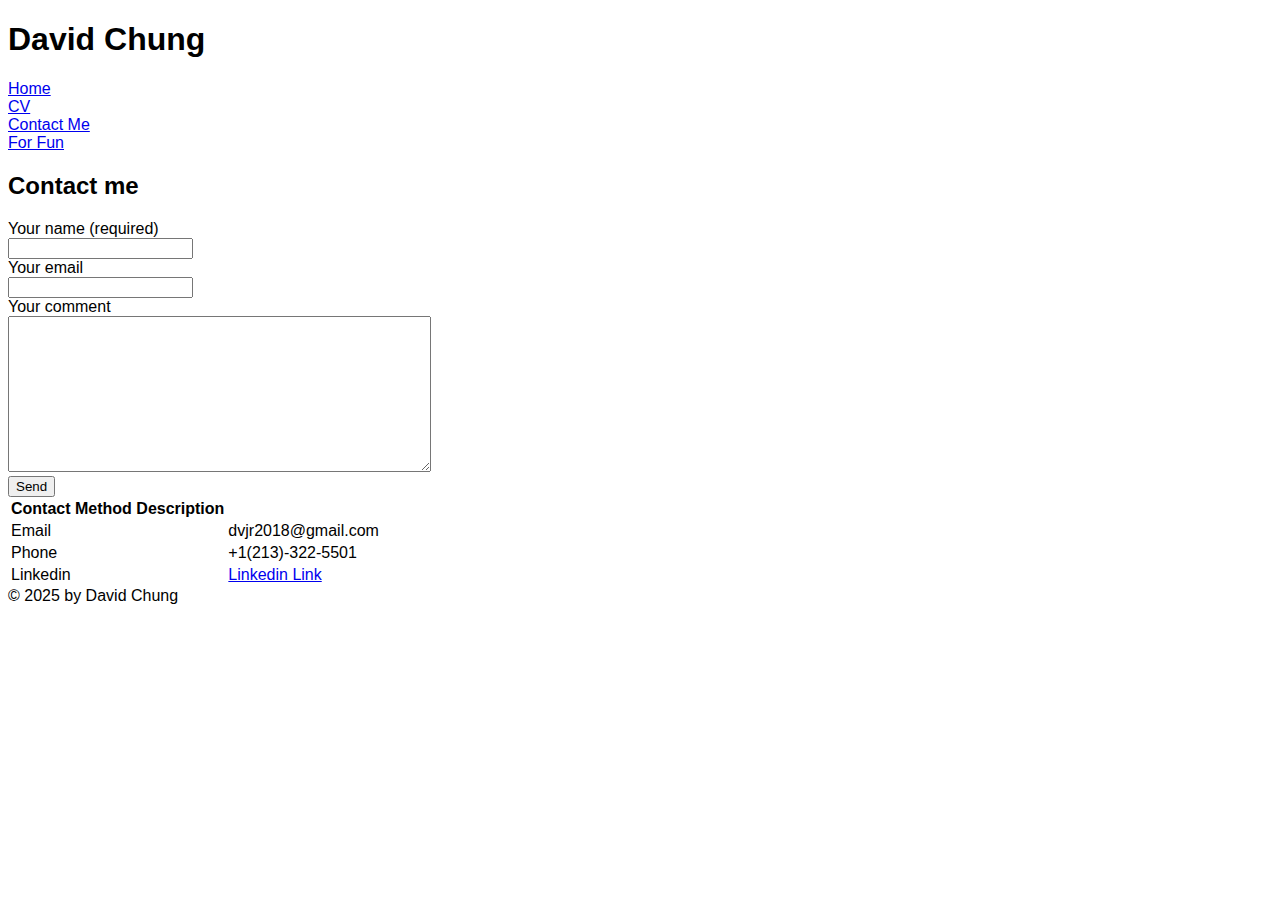
==== views/contact.html @ 1f0a6f95 "Add files via upload" ====
<!DOCTYPE html>
<html lang="en">
<head>
    <meta charset="UTF-8">
    <meta http-equiv="X-UA-Compatible" content="IE=edge">
    <meta name="viewport" content="width=device-width, initial-scale=1.0">
    <meta name="author" content="Your name">
    <meta name="keywords" content="Carnegie Mellon University, Information Systems">
    <meta name="description" content="Your name professional website">
    <title>Document</title>
</head>
<body style="font-family: Arial">
    <header>
        <h1>David Chung</h1>
        <nav><a href="../index.html">Home</a> </nav>
        <nav><a href="cv.html">CV</a> </nav>
        <nav><a href="contact.html">Contact Me</a> </nav>
        <nav><a href="fun.html">For Fun</a> </nav>
    </header>
<div class="main" >
    <h2>Contact me</h2>
    <form>
        <label for="name">Your name (required)</label><br>
        <input type="text" id="name" name="name" required><br>
        <label for="email">Your email</label><br>
        <input type="text" id="email" name="email"><br>
        <label for="comment">Your comment</label><br>
        <textarea id="comment" name="comment" rows="10" cols="50"></textarea><br>
        <input type="submit" value="Send">
      </form>
    <table>
        <tr>
          <th>Contact Method Description</th>
        </tr>
        <tr>
          <td>Email</td>
          <td>dvjr2018@gmail.com</td>
        </tr>
        <tr>
            <td>Phone</td>
            <td>+1(213)-322-5501</td>
        </tr>
        <tr>
          <td>Linkedin</td>
          <td><a href="https://www.linkedin.com/in/david-chung-00b04a199/" target="_blank">Linkedin Link </a></td>
        </tr>
    </table>
    </div>
<footer>© 2025 by David Chung</footer>
</body>
</html>
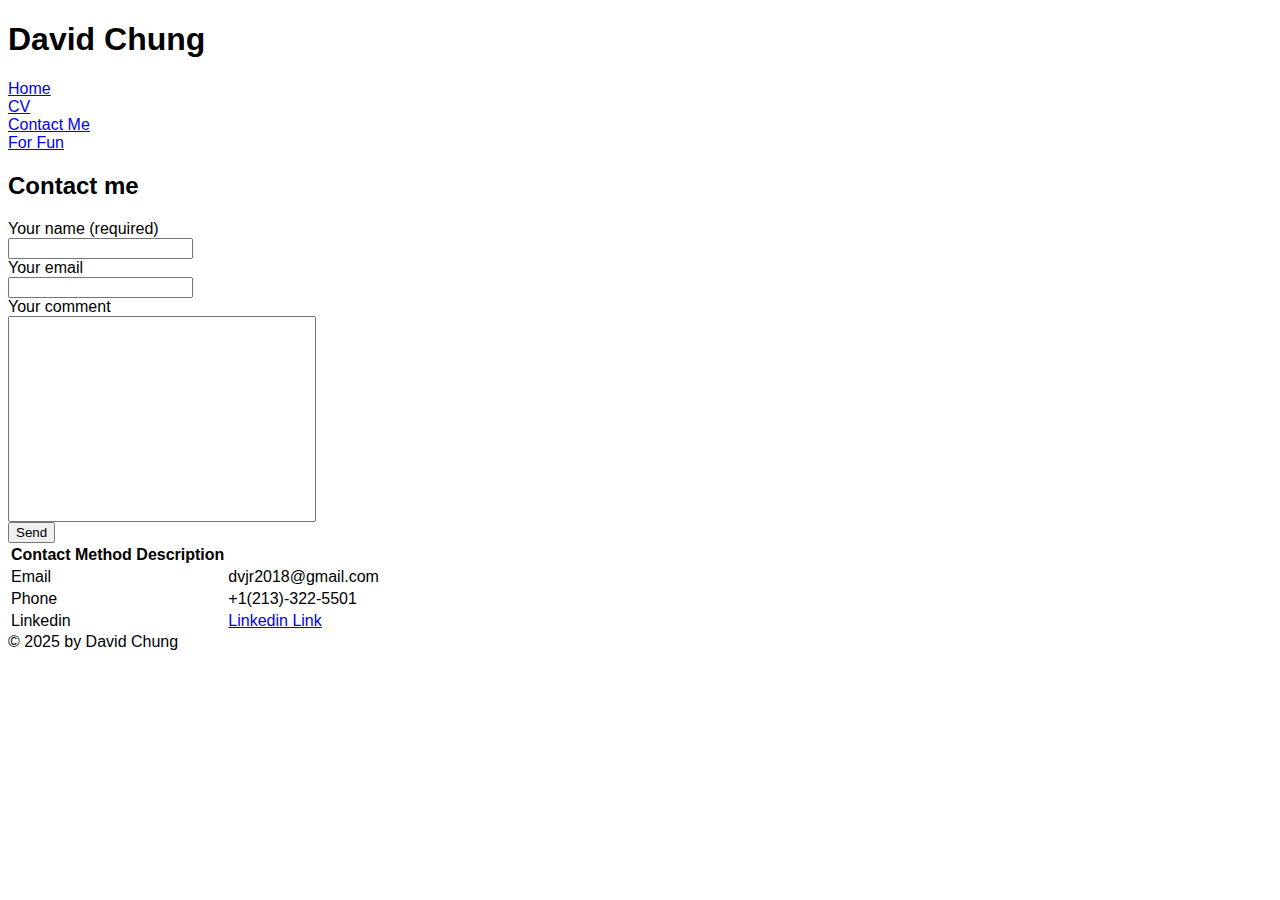
==== commit 1462c2ce: "updates" ====
--- a/views/contact.html
+++ b/views/contact.html
@@ -25,7 +25,7 @@
         <label for="email">Your email</label><br>
         <input type="text" id="email" name="email"><br>
         <label for="comment">Your comment</label><br>
-        <textarea id="comment" name="comment" rows="10" cols="50"></textarea><br>
+        <input type="text" id="comment" name="comment" style="width: 300px; height: 200px;"><br>
         <input type="submit" value="Send">
       </form>
     <table>
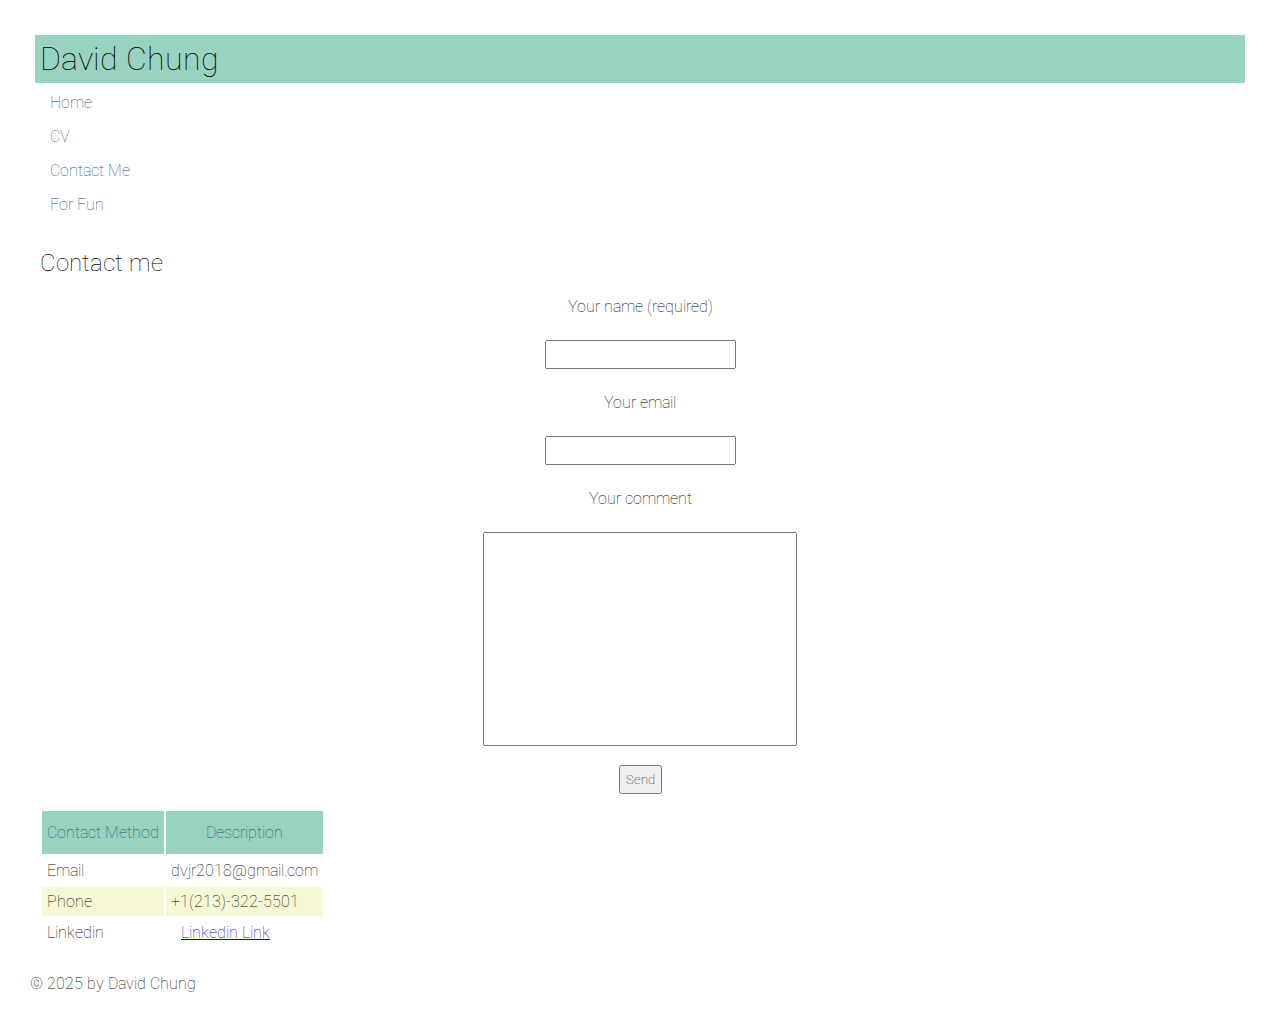
==== commit 96bcf7ac: "lab 2" ====
--- a/views/contact.html
+++ b/views/contact.html
@@ -1,6 +1,11 @@
 <!DOCTYPE html>
 <html lang="en">
 <head>
+    <link rel="preconnect" href="https://fonts.googleapis.com">
+    <link rel="preconnect" href="https://fonts.gstatic.com" crossorigin>
+    <link href="https://fonts.googleapis.com/css2?family=Roboto:ital,wght@0,100..900;1,100..900&display=swap" rel="stylesheet">
+
+    <link rel="stylesheet" href="../static/style.css">
     <meta charset="UTF-8">
     <meta http-equiv="X-UA-Compatible" content="IE=edge">
     <meta name="viewport" content="width=device-width, initial-scale=1.0">
@@ -9,9 +14,9 @@
     <meta name="description" content="Your name professional website">
     <title>Document</title>
 </head>
-<body style="font-family: Arial">
+<body>
     <header>
-        <h1>David Chung</h1>
+        <h1 id="view">David Chung</h1>
         <nav><a href="../index.html">Home</a> </nav>
         <nav><a href="cv.html">CV</a> </nav>
         <nav><a href="contact.html">Contact Me</a> </nav>
@@ -30,7 +35,8 @@
       </form>
     <table>
         <tr>
-          <th>Contact Method Description</th>
+          <th>Contact Method</th>
+          <th>Description</th>
         </tr>
         <tr>
           <td>Email</td>
--- a/static/style.css
+++ b/static/style.css
@@ -0,0 +1,42 @@
+*{
+    font-family: "Roboto";
+    font-optical-sizing: inherit;
+    font-weight: 100;
+    font-style: normal;
+    font-variation-settings:"wdth" 100;
+
+    padding: 5px 5px 5px 5px;
+    margin: 5px;
+}
+.header{
+    color:blue; 
+    background:lightblue;
+}
+th{
+    padding-top: 12px;
+    padding-bottom: 12px;
+    background-color: #98D2C0;
+    color: #205781;
+    width: fit-content;
+}
+tr:nth-child(odd){
+    background-color: #F6F8D5;
+}
+nav a{
+    text-decoration: none;
+    color: #205781; 
+    margin-right: 15px;
+}
+
+form *{
+    display: block;
+    margin: auto;
+    text-align: center;
+}
+#main {
+    background-color: #F6F8D5;
+}
+
+#view {
+    background-color: #98D2C0;
+}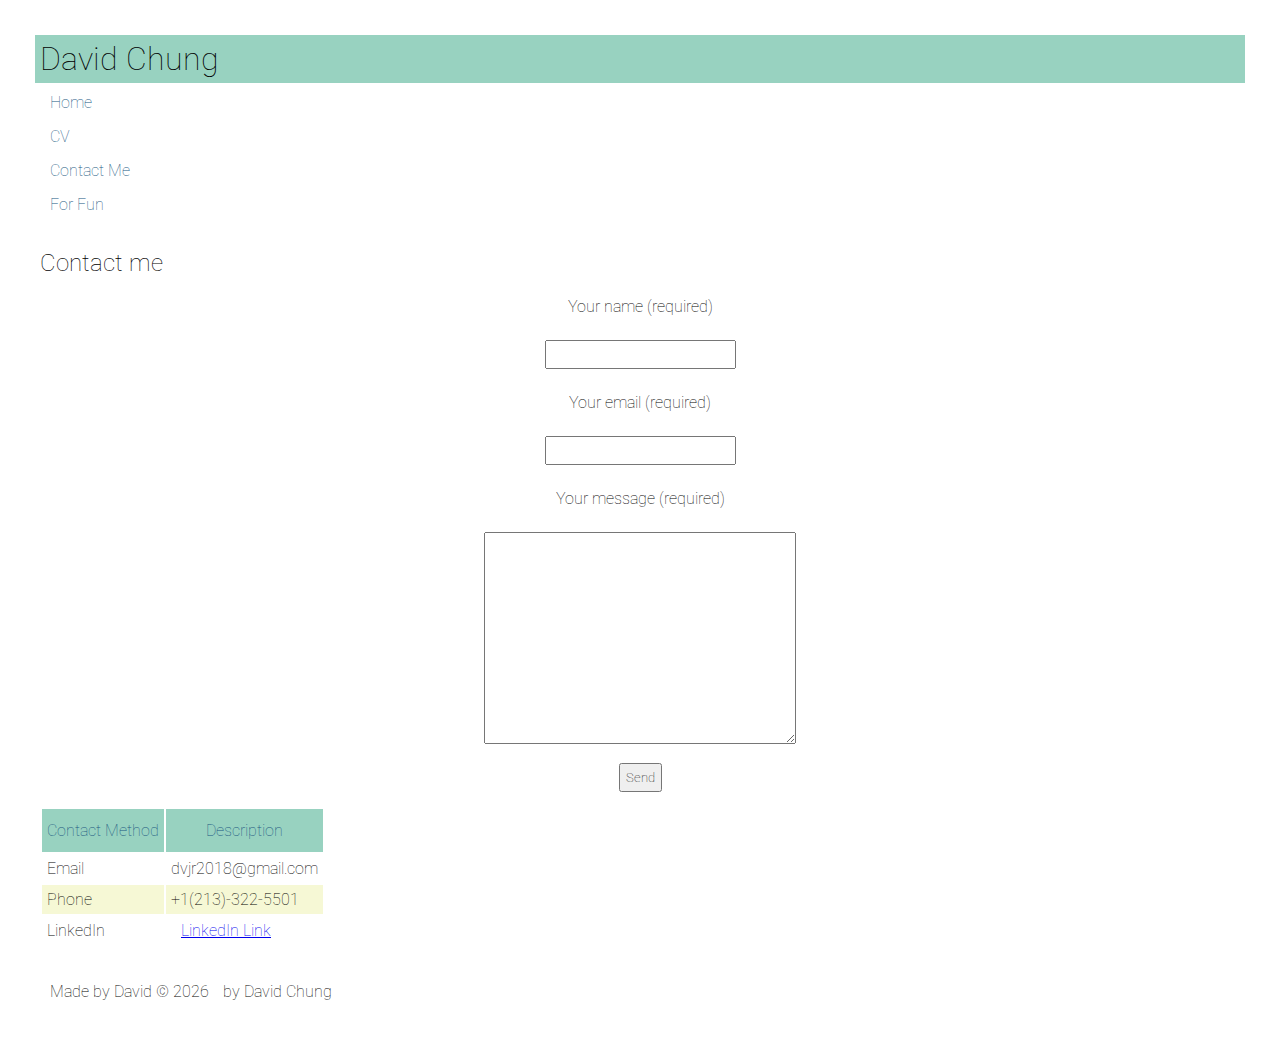
==== commit 725474fd: "lab 4" ====
--- a/views/contact.html
+++ b/views/contact.html
@@ -1,10 +1,10 @@
 <!DOCTYPE html>
 <html lang="en">
 <head>
+    <script src="../static/script.js" defer></script>
     <link rel="preconnect" href="https://fonts.googleapis.com">
     <link rel="preconnect" href="https://fonts.gstatic.com" crossorigin>
     <link href="https://fonts.googleapis.com/css2?family=Roboto:ital,wght@0,100..900;1,100..900&display=swap" rel="stylesheet">
-
     <link rel="stylesheet" href="../static/style.css">
     <meta charset="UTF-8">
     <meta http-equiv="X-UA-Compatible" content="IE=edge">
@@ -14,7 +14,7 @@
     <meta name="description" content="Your name professional website">
     <title>Document</title>
 </head>
-<body>
+<body onload="addYear()">
     <header>
         <h1 id="view">David Chung</h1>
         <nav><a href="../index.html">Home</a> </nav>
@@ -22,36 +22,41 @@
         <nav><a href="contact.html">Contact Me</a> </nav>
         <nav><a href="fun.html">For Fun</a> </nav>
     </header>
-<div class="main" >
-    <h2>Contact me</h2>
-    <form>
-        <label for="name">Your name (required)</label><br>
-        <input type="text" id="name" name="name" required><br>
-        <label for="email">Your email</label><br>
-        <input type="text" id="email" name="email"><br>
-        <label for="comment">Your comment</label><br>
-        <input type="text" id="comment" name="comment" style="width: 300px; height: 200px;"><br>
-        <input type="submit" value="Send">
-      </form>
-    <table>
-        <tr>
-          <th>Contact Method</th>
-          <th>Description</th>
-        </tr>
-        <tr>
-          <td>Email</td>
-          <td>dvjr2018@gmail.com</td>
-        </tr>
-        <tr>
-            <td>Phone</td>
-            <td>+1(213)-322-5501</td>
-        </tr>
-        <tr>
-          <td>Linkedin</td>
-          <td><a href="https://www.linkedin.com/in/david-chung-00b04a199/" target="_blank">Linkedin Link </a></td>
-        </tr>
-    </table>
+    <div class="main">
+        <h2>Contact me</h2>
+        <form onsubmit="return validateForm(event)">
+            <label for="name">Your name (required)</label><br>
+            <input type="text" id="name" name="name" required><br>
+            
+            <label for="email">Your email (required)</label><br>
+            <input type="email" id="email" name="email" required><br>
+            
+            <label for="comment">Your message (required)</label><br>
+            <textarea id="comment" name="comment" style="width: 300px; height: 200px;" required></textarea><br>
+            
+            <input type="submit" value="Send">
+        </form>
+        <table>
+            <tr>
+              <th>Contact Method</th>
+              <th>Description</th>
+            </tr>
+            <tr>
+              <td>Email</td>
+              <td>dvjr2018@gmail.com</td>
+            </tr>
+            <tr>
+                <td>Phone</td>
+                <td>+1(213)-322-5501</td>
+            </tr>
+            <tr>
+              <td>LinkedIn</td>
+              <td><a href="https://www.linkedin.com/in/david-chung-00b04a199/" target="_blank">LinkedIn Link</a></td>
+            </tr>
+        </table>
     </div>
-<footer>© 2025 by David Chung</footer>
+    <footer>
+      <p><span id="copyYear"></span> by David Chung</p>
+    </footer>
 </body>
-</html>+</html>
--- a/static/style.css
+++ b/static/style.css
@@ -39,4 +39,13 @@
 
 #view {
     background-color: #98D2C0;
-}+}
+#funList {
+    display: none;
+}
+
+#showButton {
+    padding: 10px 20px;
+    font-size: 1rem;
+    cursor: pointer;
+}
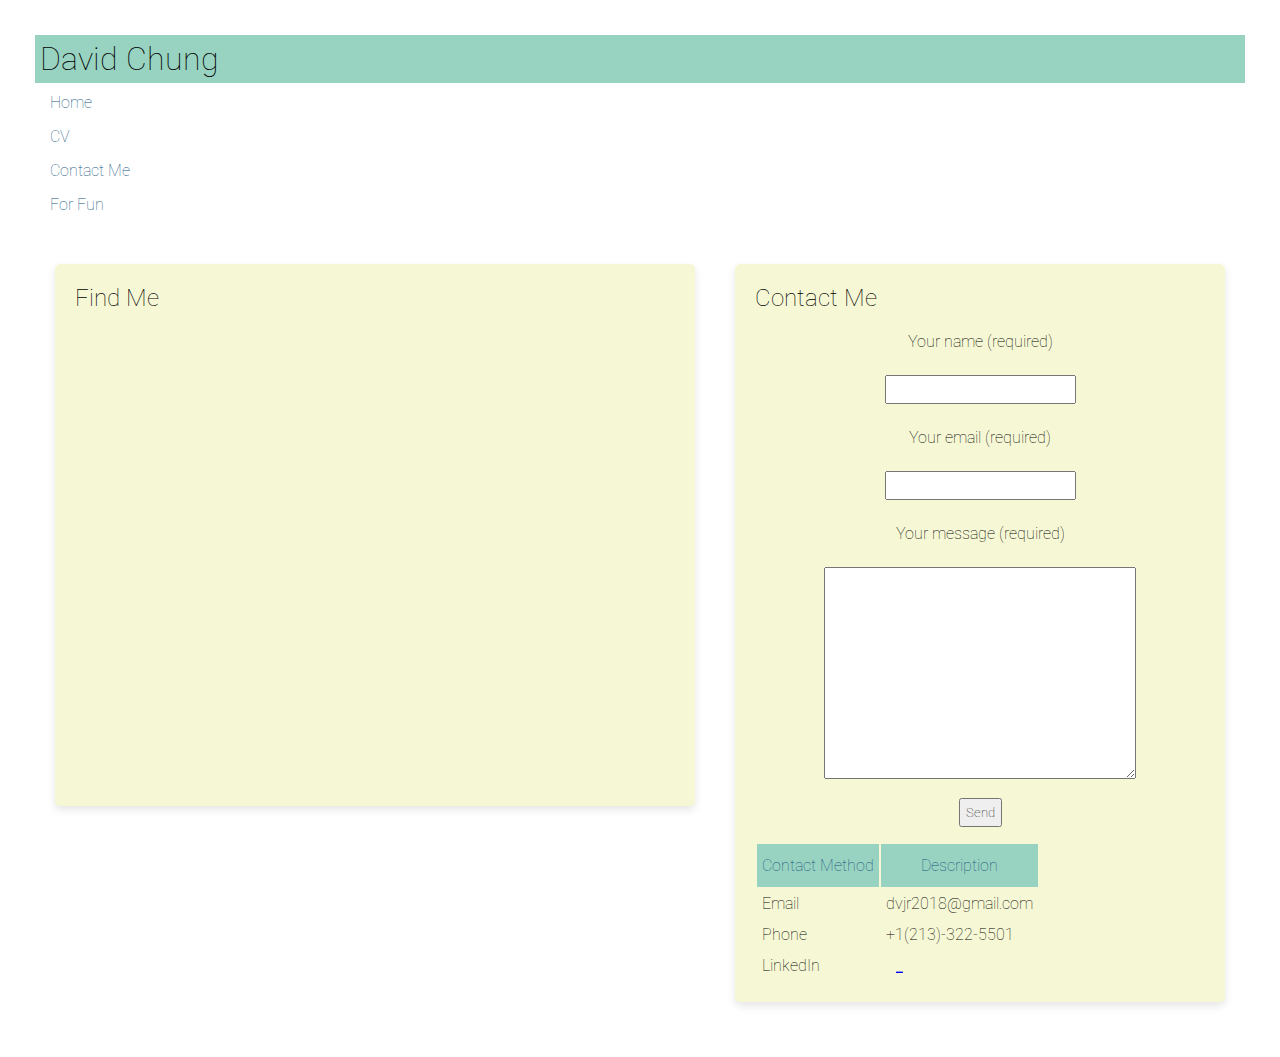
==== commit b3852273: "lab 5" ====
--- a/views/contact.html
+++ b/views/contact.html
@@ -1,6 +1,7 @@
 <!DOCTYPE html>
 <html lang="en">
 <head>
+    <script src="https://code.jquery.com/jquery-3.6.0.min.js"></script>
     <script src="../static/script.js" defer></script>
     <link rel="preconnect" href="https://fonts.googleapis.com">
     <link rel="preconnect" href="https://fonts.gstatic.com" crossorigin>
@@ -12,51 +13,58 @@
     <meta name="author" content="Your name">
     <meta name="keywords" content="Carnegie Mellon University, Information Systems">
     <meta name="description" content="Your name professional website">
-    <title>Document</title>
+    <title>Contact Me</title>
 </head>
 <body onload="addYear()">
     <header>
         <h1 id="view">David Chung</h1>
-        <nav><a href="../index.html">Home</a> </nav>
-        <nav><a href="cv.html">CV</a> </nav>
-        <nav><a href="contact.html">Contact Me</a> </nav>
-        <nav><a href="fun.html">For Fun</a> </nav>
+        <nav><a href="../index.html">Home</a></nav>
+        <nav><a href="cv.html">CV</a></nav>
+        <nav><a href="contact.html">Contact Me</a></nav>
+        <nav><a href="fun.html">For Fun</a></nav>
     </header>
-    <div class="main">
-        <h2>Contact me</h2>
-        <form onsubmit="return validateForm(event)">
-            <label for="name">Your name (required)</label><br>
-            <input type="text" id="name" name="name" required><br>
-            
-            <label for="email">Your email (required)</label><br>
-            <input type="email" id="email" name="email" required><br>
-            
-            <label for="comment">Your message (required)</label><br>
-            <textarea id="comment" name="comment" style="width: 300px; height: 200px;" required></textarea><br>
-            
-            <input type="submit" value="Send">
-        </form>
-        <table>
-            <tr>
-              <th>Contact Method</th>
-              <th>Description</th>
-            </tr>
-            <tr>
-              <td>Email</td>
-              <td>dvjr2018@gmail.com</td>
-            </tr>
-            <tr>
-                <td>Phone</td>
-                <td>+1(213)-322-5501</td>
-            </tr>
-            <tr>
-              <td>LinkedIn</td>
-              <td><a href="https://www.linkedin.com/in/david-chung-00b04a199/" target="_blank">LinkedIn Link</a></td>
-            </tr>
-        </table>
-    </div>
-    <footer>
-      <p><span id="copyYear"></span> by David Chung</p>
-    </footer>
-</body>
-</html>
+    <!-- Changed class "main" to "mainLayout" -->
+    <div class="mainLayout">
+        <!-- Item 1: Google Maps Section -->
+        <div class="item1">
+            <h2>Find Me</h2>
+            <iframe 
+              src="https://www.google.com/maps/embed?pb=!1m18!1m12!1m3!1d3153.390322177638!2d-79.9454248!3d40.4432027!2m3!1f0!2f0!3f0!3m2!1i1024!2i768!4f13.1!3m3!1m2!1s0x8834f21f58679a9f%3A0x88716b461fc4daf4!2sCarnegie%20Mellon%20University!5e0!3m2!1sen!2sus!4v1617636319999!5m2!1sen!2sus" 
+              width="600" 
+              height="450" 
+              style="border:0;" 
+              allowfullscreen="" 
+              loading="lazy">
+            </iframe>
+        </div>
+        <!-- Item 2: Contact Form and Details -->
+        <div class="item2">
+            <h2>Contact Me</h2>
+            <form onsubmit="return validateForm(event)">
+                <label for="name">Your name (required)</label><br>
+                <input type="text" id="name" name="name" required><br>
+                
+                <label for="email">Your email (required)</label><br>
+                <input type="email" id="email" name="email" required><br>
+                
+                <label for="comment">Your message (required)</label><br>
+                <textarea id="comment" name="comment" style="width: 300px; height: 200px;" required></textarea><br>
+                
+                <input type="submit" value="Send">
+            </form>
+            <table>
+                <tr>
+                  <th>Contact Method</th>
+                  <th>Description</th>
+                </tr>
+                <tr>
+                  <td>Email</td>
+                  <td>dvjr2018@gmail.com</td>
+                </tr>
+                <tr>
+                    <td>Phone</td>
+                    <td>+1(213)-322-5501</td>
+                </tr>
+                <tr>
+                  <td>LinkedIn</td>
+                  <td><a href="https://www.linkedin.com/in/david-chung-00b04a199/" target="_blank">_
--- a/static/style.css
+++ b/static/style.css
@@ -12,6 +12,56 @@
     color:blue; 
     background:lightblue;
 }
+.funIMG {
+    border-radius: 100%;
+    max-width: 100%;
+    height: auto;
+}
+.mainLayout {
+    display: flex;
+    flex-wrap: wrap;
+    justify-content: center; /* Centers items horizontally */
+    align-items: flex-start; /* Align items at the top; change to center if needed */
+    gap: 20px;              /* Adds space between items */
+    padding: 20px;
+  }
+
+  .mainLayout > div {
+    flex: 1 1 300px; /* Grow and shrink as needed, with a base width of 300px */
+    margin: 10px;
+  }
+  
+  .item1, .item2, .item3, .item4 {
+    background-color: #F6F8D5; /* Optional: adds a background color */
+    padding: 10px;
+    border-radius: 5px;
+    box-shadow: 0 4px 8px rgba(0,0,0,0.1);
+  }
+  
+.container {
+    display: inline-block;
+    padding: 20px;
+    border-radius: 10%;
+    box-shadow: 0 4px 8px rgba(0, 0, 0, 0.2);
+    text-align: center;
+    margin: 10px;
+  }
+  
+  .button-advice {
+    background-color: #205781;
+    color: #fff;
+    padding: 10px 20px;
+    border: none;
+    border-radius: 5px;
+    cursor: pointer;
+    font-size: 1rem;
+    margin-top: 10px;
+  }
+  
+  .button-advice:hover {
+    background-color: #163f5e;
+  }
+  
 th{
     padding-top: 12px;
     padding-bottom: 12px;
@@ -40,9 +90,22 @@
 #view {
     background-color: #98D2C0;
 }
+/*
 #funList {
     display: none;
 }
+*/
+.main {
+    display: flex;
+    flex-wrap: wrap;
+    justify-content: space-around;
+    gap: 20px;
+  }
+  
+  .item1, .item2 {
+    flex: 1 1 300px;
+    margin: 10px;
+  }  
 
 #showButton {
     padding: 10px 20px;
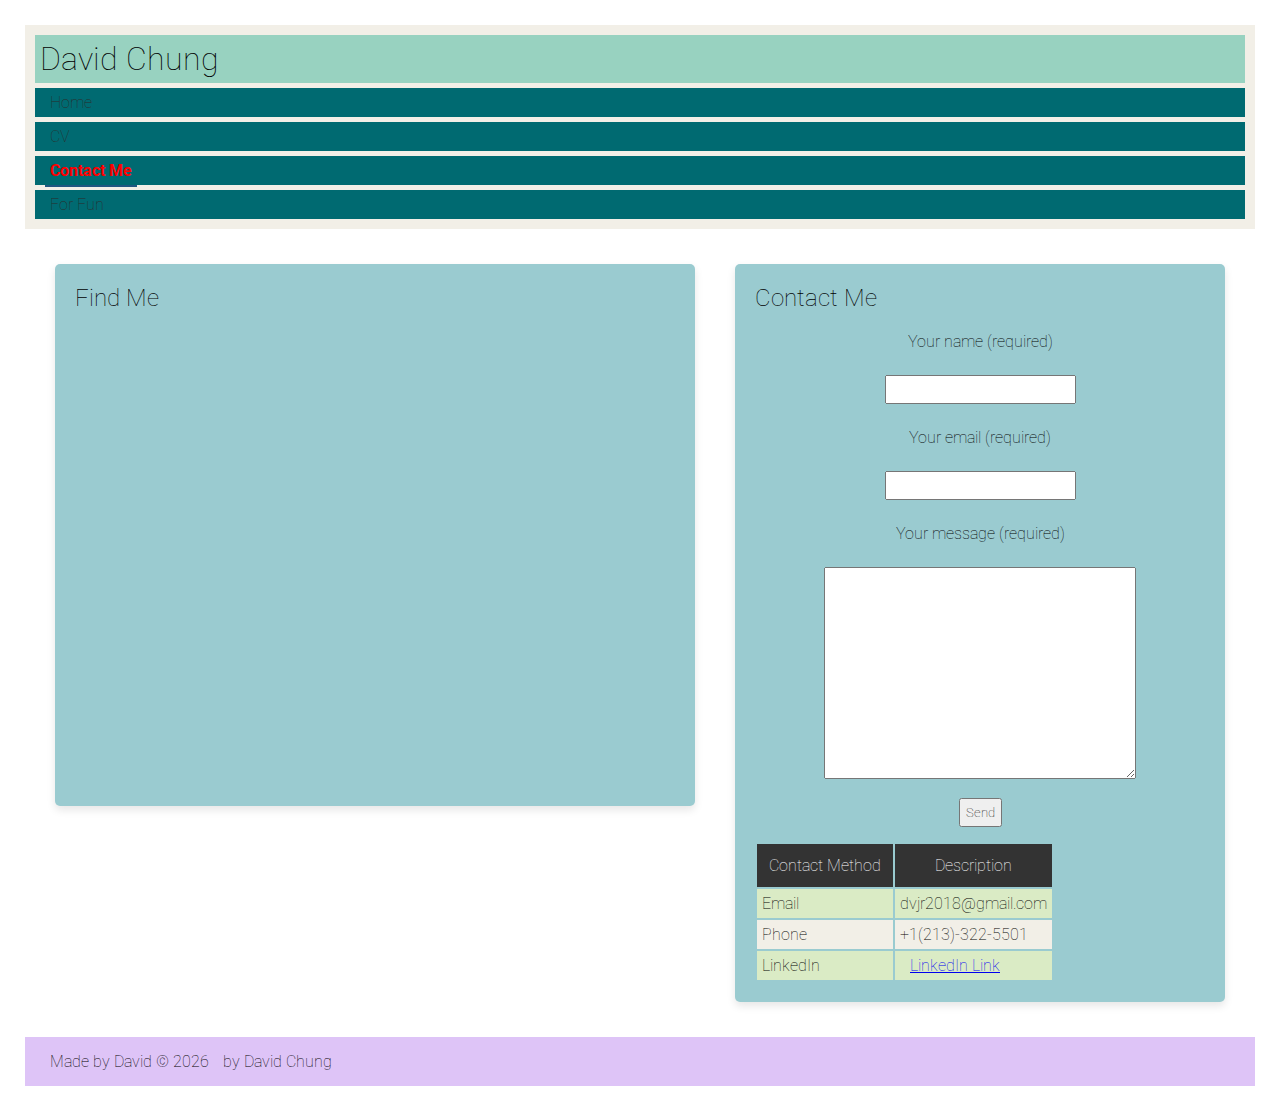
==== commit eb2dcfac: "lab 6" ====
--- a/views/contact.html
+++ b/views/contact.html
@@ -1,12 +1,15 @@
 <!DOCTYPE html>
 <html lang="en">
 <head>
+    <!-- Load jQuery before your script -->
     <script src="https://code.jquery.com/jquery-3.6.0.min.js"></script>
     <script src="../static/script.js" defer></script>
+
     <link rel="preconnect" href="https://fonts.googleapis.com">
     <link rel="preconnect" href="https://fonts.gstatic.com" crossorigin>
     <link href="https://fonts.googleapis.com/css2?family=Roboto:ital,wght@0,100..900;1,100..900&display=swap" rel="stylesheet">
     <link rel="stylesheet" href="../static/style.css">
+
     <meta charset="UTF-8">
     <meta http-equiv="X-UA-Compatible" content="IE=edge">
     <meta name="viewport" content="width=device-width, initial-scale=1.0">
@@ -15,28 +18,30 @@
     <meta name="description" content="Your name professional website">
     <title>Contact Me</title>
 </head>
-<body onload="addYear()">
+<body onload="addYear(); setActiveNav();">
     <header>
         <h1 id="view">David Chung</h1>
-        <nav><a href="../index.html">Home</a></nav>
-        <nav><a href="cv.html">CV</a></nav>
-        <nav><a href="contact.html">Contact Me</a></nav>
-        <nav><a href="fun.html">For Fun</a></nav>
+        <nav><a class="nav-links" href="../index.html">Home</a></nav>
+        <nav><a class="nav-links" href="cv.html">CV</a></nav>
+        <nav><a class="nav-links" href="contact.html">Contact Me</a></nav>
+        <nav><a class="nav-links" href="fun.html">For Fun</a></nav>
     </header>
-    <!-- Changed class "main" to "mainLayout" -->
+    
+    <!-- Use mainLayout for Flexbox -->
     <div class="mainLayout">
         <!-- Item 1: Google Maps Section -->
         <div class="item1">
             <h2>Find Me</h2>
             <iframe 
-              src="https://www.google.com/maps/embed?pb=!1m18!1m12!1m3!1d3153.390322177638!2d-79.9454248!3d40.4432027!2m3!1f0!2f0!3f0!3m2!1i1024!2i768!4f13.1!3m3!1m2!1s0x8834f21f58679a9f%3A0x88716b461fc4daf4!2sCarnegie%20Mellon%20University!5e0!3m2!1sen!2sus!4v1617636319999!5m2!1sen!2sus" 
-              width="600" 
-              height="450" 
-              style="border:0;" 
-              allowfullscreen="" 
-              loading="lazy">
+                src="https://www.google.com/maps/embed?pb=!1m18!1m12!1m3!1d3153.390322177638!2d-79.9454248!3d40.4432027!2m3!1f0!2f0!3f0!3m2!1i1024!2i768!4f13.1!3m3!1m2!1s0x8834f21f58679a9f%3A0x88716b461fc4daf4!2sCarnegie%20Mellon%20University!5e0!3m2!1sen!2sus!4v1617636319999!5m2!1sen!2sus" 
+                width="600" 
+                height="450" 
+                style="border:0;" 
+                allowfullscreen="" 
+                loading="lazy">
             </iframe>
         </div>
+
         <!-- Item 2: Contact Form and Details -->
         <div class="item2">
             <h2>Contact Me</h2>
@@ -52,19 +57,31 @@
                 
                 <input type="submit" value="Send">
             </form>
+
             <table>
                 <tr>
-                  <th>Contact Method</th>
-                  <th>Description</th>
+                    <th>Contact Method</th>
+                    <th>Description</th>
                 </tr>
                 <tr>
-                  <td>Email</td>
-                  <td>dvjr2018@gmail.com</td>
+                    <td>Email</td>
+                    <td>dvjr2018@gmail.com</td>
                 </tr>
                 <tr>
                     <td>Phone</td>
                     <td>+1(213)-322-5501</td>
                 </tr>
                 <tr>
-                  <td>LinkedIn</td>
-                  <td><a href="https://www.linkedin.com/in/david-chung-00b04a199/" target="_blank">_
+                    <td>LinkedIn</td>
+                    <!-- Properly closed the anchor tag -->
+                    <td><a href="https://www.linkedin.com/in/david-chung-00b04a199/" target="_blank">LinkedIn Link</a></td>
+                </tr>
+            </table>
+        </div>
+    </div>
+
+    <footer>
+        <p><span id="copyYear"></span> by David Chung</p>
+    </footer>
+</body>
+</html>
--- a/static/style.css
+++ b/static/style.css
@@ -8,8 +8,45 @@
     padding: 5px 5px 5px 5px;
     margin: 5px;
 }
+
+/* Style for active navigation links */
+.nav-links.active {
+  font-weight: bold;
+  border-bottom: 2px solid #205781;
+  color: red; /* You can change this to your preferred active color */
+}
+
+/* Optional: Change link color on hover */
+.nav-links:hover {
+  color: darkblue;
+}
+/* Define the glow animation using keyframes */
+@keyframes pulse {
+  0% {
+    transform: scale(1);
+    color: #205781;
+  }
+  50% {
+    transform: scale(1.2);
+    color: #F2EFE7;
+  }
+  100% {
+    transform: scale(1);
+    color: #205781;
+  }
+}
+
+/* Apply the pulse animation to the header element with id="main" */
+#main {
+  animation: pulse 3s infinite ease-in-out;
+}
+
+#view {
+  animation: pulse 3s infinite ease-in-out;
+}
+
 .header{
-    color:blue; 
+    color: #006A71; 
     background:lightblue;
 }
 .funIMG {
@@ -32,7 +69,7 @@
   }
   
   .item1, .item2, .item3, .item4 {
-    background-color: #F6F8D5; /* Optional: adds a background color */
+    background-color: #9ACBD0; /* Optional: adds a background color */
     padding: 10px;
     border-radius: 5px;
     box-shadow: 0 4px 8px rgba(0,0,0,0.1);
@@ -65,16 +102,16 @@
 th{
     padding-top: 12px;
     padding-bottom: 12px;
-    background-color: #98D2C0;
+    background-color: #F2EFE7;
     color: #205781;
     width: fit-content;
 }
 tr:nth-child(odd){
-    background-color: #F6F8D5;
+    background-color: #F2EFE7;
 }
 nav a{
     text-decoration: none;
-    color: #205781; 
+    color: white; 
     margin-right: 15px;
 }
 
@@ -112,3 +149,210 @@
     font-size: 1rem;
     cursor: pointer;
 }
+
+
+@import url('https://fonts.googleapis.com/css2?family=Roboto:wght@100&display=swap');
+
+* {
+    font-family: 'Roboto', sans-serif;
+    font-optical-sizing: auto;
+    font-weight: 100;
+    font-style: normal;
+    padding: 5px;
+    margin: 5px;
+}
+
+  #webname {
+    background-color: #92ad70;
+    color: white;
+    padding: 10px;
+}
+
+.nav-links {
+  text-decoration: none;
+  color: #2a2a2a; 
+  margin-right: 15px;
+}
+
+th {
+  padding: 12px;
+  background-color: #333;
+  color: white;
+  width: fit-content;
+}
+
+tr:nth-child(even) {
+  background-color: #daebc5;
+}
+
+form * {
+  display: block;
+  margin: auto;
+  text-align: center;
+}
+
+button {
+  background-color: #92ad70;
+  border: none;
+  border-radius: 10px;
+  padding: 10px 20px;
+  color: white;
+  cursor: pointer;
+}
+
+#readMore, #readLess {
+  color: blue;
+  cursor: pointer;
+}
+
+#readMore:hover, #readLess:hover {
+  color: darkblue;
+}
+
+.funIMG {
+  width: 200px;
+  height: 200px;
+  border-radius: 100%;
+}
+
+.container {
+  border-radius: 10%;
+  display: inline-block;
+  box-shadow: 0px 4px 8px rgba(0, 0, 0, 0.3);
+  padding: 15px;
+}
+
+.container button {
+  margin-top: 10px;
+}
+
+.mainLayout {
+  display: flex;
+  flex-wrap: wrap;
+  gap: 20px;
+  justify-content: center;
+}
+
+.item1, .item2, .item3, .item4 {
+  flex: 1 1 300px;
+}
+
+
+.grid-container {
+  display: grid;
+  grid-template-areas: 
+  'header header'
+  'nav nav'
+  'main_img main'
+  'bottom_content bottom_content'
+  'footer footer';
+
+}
+
+header{
+  grid-area: header;
+  background-color: #F2EFE7;
+}
+
+nav{
+  grid-area: nav;
+  background-color: #006A71;
+}
+
+/* figure {
+  grid-area: figure;
+  background-color: lightpink;
+  height: 30vh;
+  
+} */
+main_img {
+  grid-area: main_img;
+  background-color: rgb(200, 254, 250);
+  height: 30vh;
+}
+
+main {
+  grid-area: main;
+  background-color: orchid;
+  height: 30vh;
+}
+
+summary{
+  grid-area: bottom-content;
+  background-color: lightblue;
+
+}
+
+bottom_content{
+  grid-area: bottom_content;
+  background-color: lightblue;
+}
+
+footer{
+  grid-area: footer;
+  background-color: rgb(222, 196, 247);
+
+}
+
+/* @media only screen and(max-width: 650px){
+  .grid-container {
+    grid-template-areas: 
+  'header '
+  'nav '
+  'figure '
+  'main '
+  'bottom-content '
+  'footer ';
+  }
+} */
+
+@media only screen and (max-width:650px) {
+  .grid-container {
+  display: grid;
+  grid-template-areas:
+  'header'
+  'nav'
+  'main_img'
+  'main'
+  'bottom_content'
+  'footer';
+  }
+}
+
+.active {
+  color: green;
+}
+
+.topnav .icon {
+  display: none;
+}
+
+@media screen and (max-width: 650px) {
+  .topnav li a {
+  display: none;
+  }
+  .topnav li a.firstLink {
+  display: block;
+  }
+  .topnav li a.icon {
+  float: right;
+  display: block;
+  color: blue;
+  }
+}
+@media screen and (max-width: 650px) {
+  .topnav.responsive {
+  position: relative;
+  }
+  .topnav.responsive a.icon {
+  position: absolute;
+  right: 0;
+  top: 0;
+  }
+  .topnav.responsive a {
+  float: none;
+  display: block;
+  text-align: left;
+  }
+}  
+
